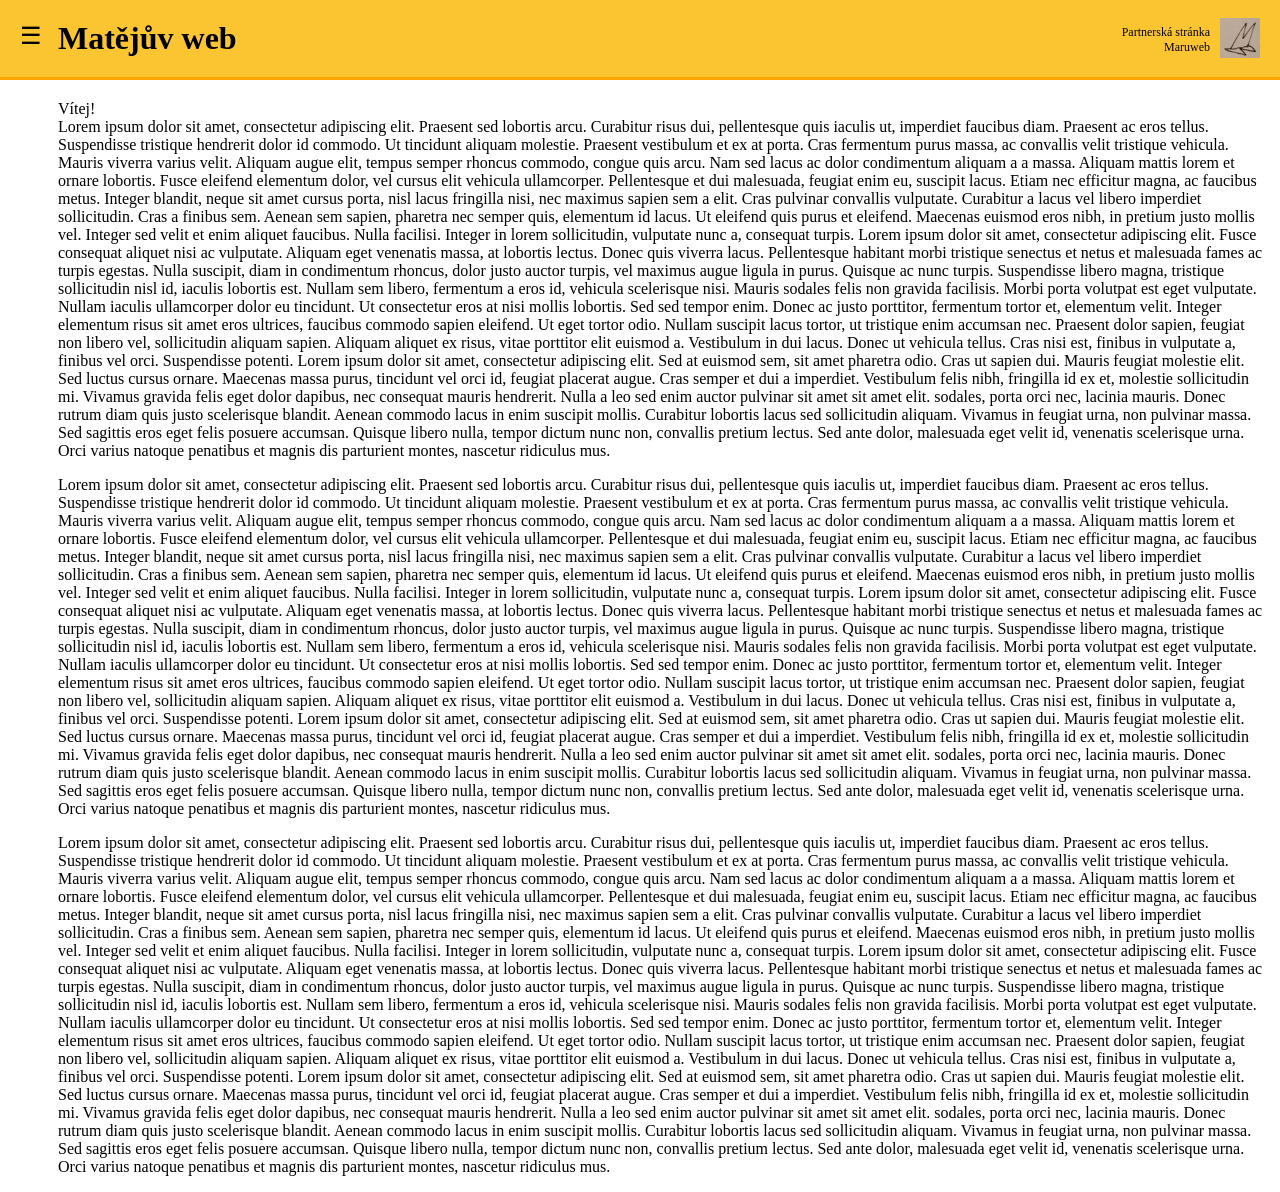
==== index.html @ a220081c "Fix image source filename in index.html" ====
<!DOCTYPE html>
<html lang="cs">
<head>
    <meta charset="UTF-8">
    <title>Matějův web</title>
    <link rel="stylesheet" href="style.css">
</head>
<body>
   <span class="menu-icon" onclick="toggleMenu()">☰</span>
    <div class="menu" id="menu">
        <a href="index.html">Domů</a>
        <a href="jokesbyblazen.html">Jokes by Blázen</a>
        <a href="texty.html">Texty</a>
        <a href="genealogie.html">Genealogie</a>
        <a href="lingvistika.html">Lingvistické fabulace</a>
        <a href="kontakt.html">Kontakt</a>
    </div>
    <h1>Matějův web</h1>
     <div class="partner-link">
        <a href="https://sites.google.com/view/mariebilaweb/">Partnerská stránka<br>Maruweb</a>
    </div>
    <a href="https://sites.google.com/view/mariebilaweb/" class="logo-maru">
    <img src="logo_maru_web.png" alt="Maruweb">
</a>
</a>
    <p style="margin-top: 100px;">
        Vítej! <br>
        Lorem ipsum dolor sit amet, consectetur adipiscing elit. Praesent sed lobortis arcu. Curabitur risus dui, pellentesque quis iaculis ut, imperdiet faucibus diam. Praesent ac eros tellus. Suspendisse tristique hendrerit dolor id commodo. Ut tincidunt aliquam molestie. Praesent vestibulum et ex at porta. Cras fermentum purus massa, ac convallis velit tristique vehicula. Mauris viverra varius velit. Aliquam augue elit, tempus semper rhoncus commodo, congue quis arcu. Nam sed lacus ac dolor condimentum aliquam a a massa. Aliquam mattis lorem et ornare lobortis. Fusce eleifend elementum dolor, vel cursus elit vehicula ullamcorper. Pellentesque et dui malesuada, feugiat enim eu, suscipit lacus. Etiam nec efficitur magna, ac faucibus metus.
Integer blandit, neque sit amet cursus porta, nisl lacus fringilla nisi, nec maximus sapien sem a elit. Cras pulvinar convallis vulputate. Curabitur a lacus vel libero imperdiet sollicitudin. Cras a finibus sem. Aenean sem sapien, pharetra nec semper quis, elementum id lacus. Ut eleifend quis purus et eleifend. Maecenas euismod eros nibh, in pretium justo mollis vel. Integer sed velit et enim aliquet faucibus. Nulla facilisi. Integer in lorem sollicitudin, vulputate nunc a, consequat turpis. Lorem ipsum dolor sit amet, consectetur adipiscing elit. Fusce consequat aliquet nisi ac vulputate. Aliquam eget venenatis massa, at lobortis lectus. Donec quis viverra lacus. Pellentesque habitant morbi tristique senectus et netus et malesuada fames ac turpis egestas.
Nulla suscipit, diam in condimentum rhoncus, dolor justo auctor turpis, vel maximus augue ligula in purus. Quisque ac nunc turpis. Suspendisse libero magna, tristique sollicitudin nisl id, iaculis lobortis est. Nullam sem libero, fermentum a eros id, vehicula scelerisque nisi. Mauris sodales felis non gravida facilisis. Morbi porta volutpat est eget vulputate. Nullam iaculis ullamcorper dolor eu tincidunt. Ut consectetur eros at nisi mollis lobortis. Sed sed tempor enim. Donec ac justo porttitor, fermentum tortor et, elementum velit. Integer elementum risus sit amet eros ultrices, faucibus commodo sapien eleifend. Ut eget tortor odio. Nullam suscipit lacus tortor, ut tristique enim accumsan nec. Praesent dolor sapien, feugiat non libero vel, sollicitudin aliquam sapien.
Aliquam aliquet ex risus, vitae porttitor elit euismod a. Vestibulum in dui lacus. Donec ut vehicula tellus. Cras nisi est, finibus in vulputate a, finibus vel orci. Suspendisse potenti. Lorem ipsum dolor sit amet, consectetur adipiscing elit. Sed at euismod sem, sit amet pharetra odio. Cras ut sapien dui. Mauris feugiat molestie elit. Sed luctus cursus ornare. Maecenas massa purus, tincidunt vel orci id, feugiat placerat augue. Cras semper et dui a imperdiet. Vestibulum felis nibh, fringilla id ex et, molestie sollicitudin mi. Vivamus gravida felis eget dolor dapibus, nec consequat mauris hendrerit. Nulla a leo sed enim auctor pulvinar sit amet sit amet elit.
 sodales, porta orci nec, lacinia mauris. Donec rutrum diam quis justo scelerisque blandit. Aenean commodo lacus in enim suscipit mollis. Curabitur lobortis lacus sed sollicitudin aliquam. Vivamus in feugiat urna, non pulvinar massa. Sed sagittis eros eget felis posuere accumsan. Quisque libero nulla, tempor dictum nunc non, convallis pretium lectus. Sed ante dolor, malesuada eget velit id, venenatis scelerisque urna. Orci varius natoque penatibus et magnis dis parturient montes, nascetur ridiculus mus. </p>

    <p> Lorem ipsum dolor sit amet, consectetur adipiscing elit. Praesent sed lobortis arcu. Curabitur risus dui, pellentesque quis iaculis ut, imperdiet faucibus diam. Praesent ac eros tellus. Suspendisse tristique hendrerit dolor id commodo. Ut tincidunt aliquam molestie. Praesent vestibulum et ex at porta. Cras fermentum purus massa, ac convallis velit tristique vehicula. Mauris viverra varius velit. Aliquam augue elit, tempus semper rhoncus commodo, congue quis arcu. Nam sed lacus ac dolor condimentum aliquam a a massa. Aliquam mattis lorem et ornare lobortis. Fusce eleifend elementum dolor, vel cursus elit vehicula ullamcorper. Pellentesque et dui malesuada, feugiat enim eu, suscipit lacus. Etiam nec efficitur magna, ac faucibus metus.
Integer blandit, neque sit amet cursus porta, nisl lacus fringilla nisi, nec maximus sapien sem a elit. Cras pulvinar convallis vulputate. Curabitur a lacus vel libero imperdiet sollicitudin. Cras a finibus sem. Aenean sem sapien, pharetra nec semper quis, elementum id lacus. Ut eleifend quis purus et eleifend. Maecenas euismod eros nibh, in pretium justo mollis vel. Integer sed velit et enim aliquet faucibus. Nulla facilisi. Integer in lorem sollicitudin, vulputate nunc a, consequat turpis. Lorem ipsum dolor sit amet, consectetur adipiscing elit. Fusce consequat aliquet nisi ac vulputate. Aliquam eget venenatis massa, at lobortis lectus. Donec quis viverra lacus. Pellentesque habitant morbi tristique senectus et netus et malesuada fames ac turpis egestas.
Nulla suscipit, diam in condimentum rhoncus, dolor justo auctor turpis, vel maximus augue ligula in purus. Quisque ac nunc turpis. Suspendisse libero magna, tristique sollicitudin nisl id, iaculis lobortis est. Nullam sem libero, fermentum a eros id, vehicula scelerisque nisi. Mauris sodales felis non gravida facilisis. Morbi porta volutpat est eget vulputate. Nullam iaculis ullamcorper dolor eu tincidunt. Ut consectetur eros at nisi mollis lobortis. Sed sed tempor enim. Donec ac justo porttitor, fermentum tortor et, elementum velit. Integer elementum risus sit amet eros ultrices, faucibus commodo sapien eleifend. Ut eget tortor odio. Nullam suscipit lacus tortor, ut tristique enim accumsan nec. Praesent dolor sapien, feugiat non libero vel, sollicitudin aliquam sapien.
Aliquam aliquet ex risus, vitae porttitor elit euismod a. Vestibulum in dui lacus. Donec ut vehicula tellus. Cras nisi est, finibus in vulputate a, finibus vel orci. Suspendisse potenti. Lorem ipsum dolor sit amet, consectetur adipiscing elit. Sed at euismod sem, sit amet pharetra odio. Cras ut sapien dui. Mauris feugiat molestie elit. Sed luctus cursus ornare. Maecenas massa purus, tincidunt vel orci id, feugiat placerat augue. Cras semper et dui a imperdiet. Vestibulum felis nibh, fringilla id ex et, molestie sollicitudin mi. Vivamus gravida felis eget dolor dapibus, nec consequat mauris hendrerit. Nulla a leo sed enim auctor pulvinar sit amet sit amet elit.
 sodales, porta orci nec, lacinia mauris. Donec rutrum diam quis justo scelerisque blandit. Aenean commodo lacus in enim suscipit mollis. Curabitur lobortis lacus sed sollicitudin aliquam. Vivamus in feugiat urna, non pulvinar massa. Sed sagittis eros eget felis posuere accumsan. Quisque libero nulla, tempor dictum nunc non, convallis pretium lectus. Sed ante dolor, malesuada eget velit id, venenatis scelerisque urna. Orci varius natoque penatibus et magnis dis parturient montes, nascetur ridiculus mus. </p>

    <p> Lorem ipsum dolor sit amet, consectetur adipiscing elit. Praesent sed lobortis arcu. Curabitur risus dui, pellentesque quis iaculis ut, imperdiet faucibus diam. Praesent ac eros tellus. Suspendisse tristique hendrerit dolor id commodo. Ut tincidunt aliquam molestie. Praesent vestibulum et ex at porta. Cras fermentum purus massa, ac convallis velit tristique vehicula. Mauris viverra varius velit. Aliquam augue elit, tempus semper rhoncus commodo, congue quis arcu. Nam sed lacus ac dolor condimentum aliquam a a massa. Aliquam mattis lorem et ornare lobortis. Fusce eleifend elementum dolor, vel cursus elit vehicula ullamcorper. Pellentesque et dui malesuada, feugiat enim eu, suscipit lacus. Etiam nec efficitur magna, ac faucibus metus.
Integer blandit, neque sit amet cursus porta, nisl lacus fringilla nisi, nec maximus sapien sem a elit. Cras pulvinar convallis vulputate. Curabitur a lacus vel libero imperdiet sollicitudin. Cras a finibus sem. Aenean sem sapien, pharetra nec semper quis, elementum id lacus. Ut eleifend quis purus et eleifend. Maecenas euismod eros nibh, in pretium justo mollis vel. Integer sed velit et enim aliquet faucibus. Nulla facilisi. Integer in lorem sollicitudin, vulputate nunc a, consequat turpis. Lorem ipsum dolor sit amet, consectetur adipiscing elit. Fusce consequat aliquet nisi ac vulputate. Aliquam eget venenatis massa, at lobortis lectus. Donec quis viverra lacus. Pellentesque habitant morbi tristique senectus et netus et malesuada fames ac turpis egestas.
Nulla suscipit, diam in condimentum rhoncus, dolor justo auctor turpis, vel maximus augue ligula in purus. Quisque ac nunc turpis. Suspendisse libero magna, tristique sollicitudin nisl id, iaculis lobortis est. Nullam sem libero, fermentum a eros id, vehicula scelerisque nisi. Mauris sodales felis non gravida facilisis. Morbi porta volutpat est eget vulputate. Nullam iaculis ullamcorper dolor eu tincidunt. Ut consectetur eros at nisi mollis lobortis. Sed sed tempor enim. Donec ac justo porttitor, fermentum tortor et, elementum velit. Integer elementum risus sit amet eros ultrices, faucibus commodo sapien eleifend. Ut eget tortor odio. Nullam suscipit lacus tortor, ut tristique enim accumsan nec. Praesent dolor sapien, feugiat non libero vel, sollicitudin aliquam sapien.
Aliquam aliquet ex risus, vitae porttitor elit euismod a. Vestibulum in dui lacus. Donec ut vehicula tellus. Cras nisi est, finibus in vulputate a, finibus vel orci. Suspendisse potenti. Lorem ipsum dolor sit amet, consectetur adipiscing elit. Sed at euismod sem, sit amet pharetra odio. Cras ut sapien dui. Mauris feugiat molestie elit. Sed luctus cursus ornare. Maecenas massa purus, tincidunt vel orci id, feugiat placerat augue. Cras semper et dui a imperdiet. Vestibulum felis nibh, fringilla id ex et, molestie sollicitudin mi. Vivamus gravida felis eget dolor dapibus, nec consequat mauris hendrerit. Nulla a leo sed enim auctor pulvinar sit amet sit amet elit.
 sodales, porta orci nec, lacinia mauris. Donec rutrum diam quis justo scelerisque blandit. Aenean commodo lacus in enim suscipit mollis. Curabitur lobortis lacus sed sollicitudin aliquam. Vivamus in feugiat urna, non pulvinar massa. Sed sagittis eros eget felis posuere accumsan. Quisque libero nulla, tempor dictum nunc non, convallis pretium lectus. Sed ante dolor, malesuada eget velit id, venenatis scelerisque urna. Orci varius natoque penatibus et magnis dis parturient montes, nascetur ridiculus mus. </p>        
 <script>
        function toggleMenu() {
            var menu = document.getElementById('menu');
            menu.classList.toggle('active');
        }
 </script>
</body>
</html>
---- style.css ----
h1 {
    margin: 0;
    margin-left: -50px;
    padding-left: 100px;
    padding-right: 20px;
    padding-top: 20px;
    padding-bottom: 20px;
    position: fixed;
    top: 0;
    width: 100%;
    background: #fbc531;
    border-bottom: 3px solid orange;
}

.partner-link {
    position: fixed;
    top: 25px;
    right: 70px;
    font-size: 12px;
    z-index: 1000;
    text-align: right;
}

.partner-link a {
    color: black;
    text-decoration: none;
}

.menu-icon {
    position: fixed;
    top: 22px;
    left: 20px;
    font-size: 24px;
    cursor: pointer;
    z-index: 1001;
}

.menu {
    position: fixed;
    left: 0;
    top: 70px;
    background: #333;
    color: white;
    padding: 20px;
    width: 200px;
    display: none;
    z-index: 1001;
}

.menu.active {
    display: block;
}

.menu a {
    display: block;
    color: white;
    text-decoration: none;
    padding: 10px 0;
    border-bottom: 1px solid #555;
}

.menu a:hover {
    color: #fbc531;
}

p {
    margin-left: 50px;
}
.logo-maru {
    position: fixed;
    top: 18px;
    right: 20px;
    z-index: 1002;
}

.logo-maru img {
    width: 40px;
    height: 40px;
}
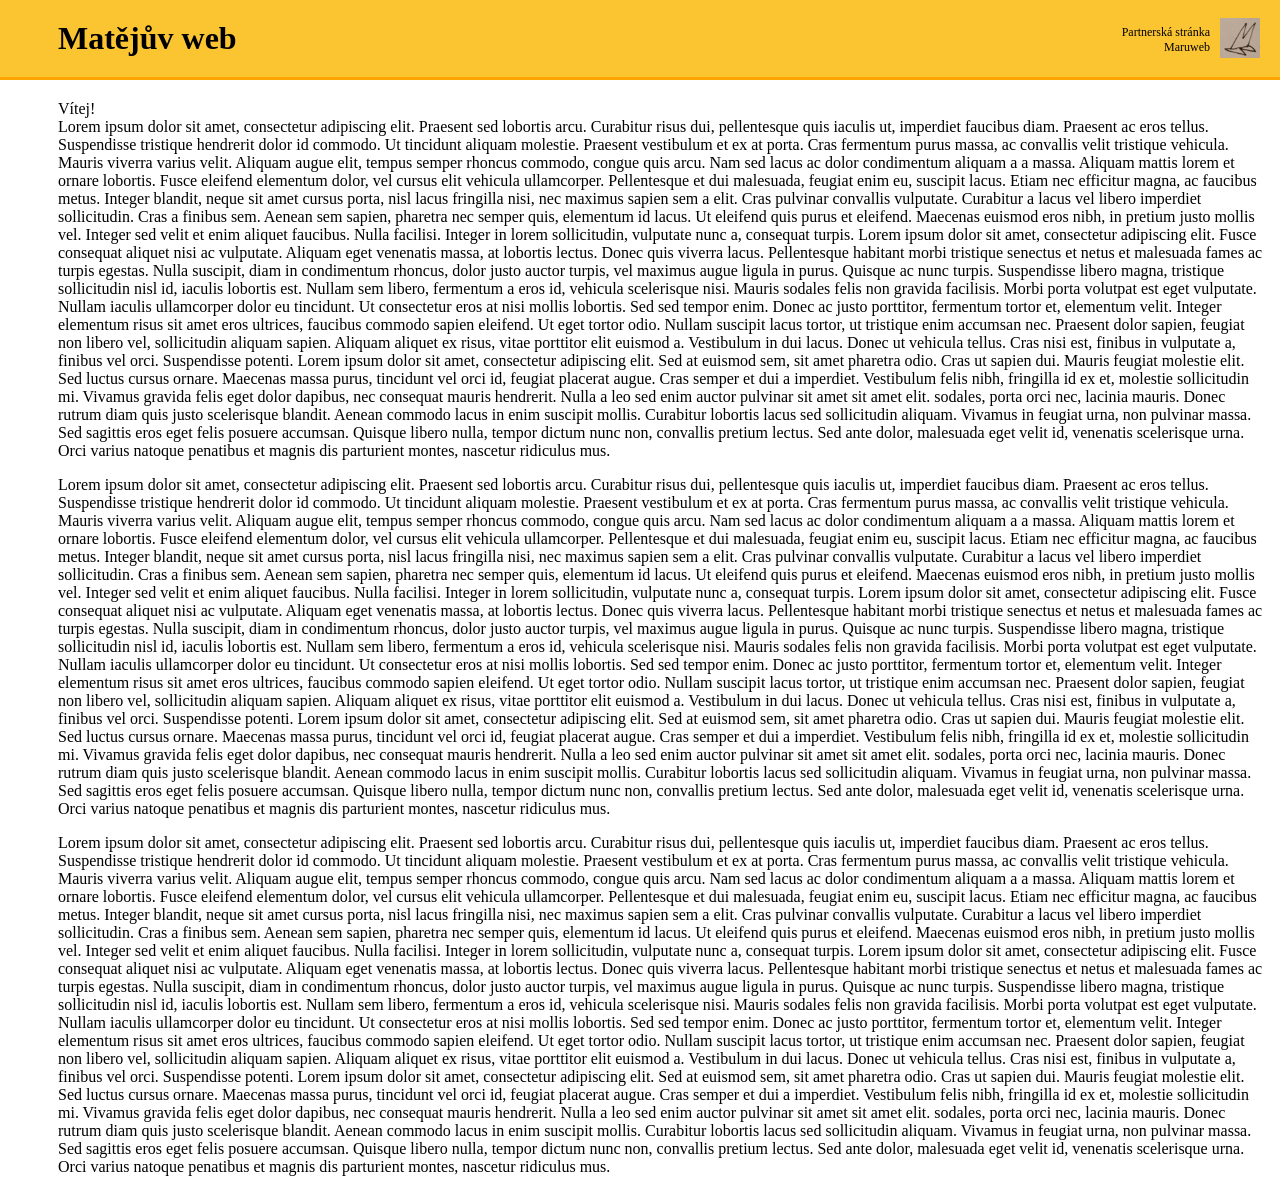
==== commit f2a271da: "Remove menu section from index.html Removed the menu icon and associated links from the HTML structu" ====
--- a/index.html
+++ b/index.html
@@ -6,15 +6,7 @@
     <link rel="stylesheet" href="style.css">
 </head>
 <body>
-   <span class="menu-icon" onclick="toggleMenu()">☰</span>
-    <div class="menu" id="menu">
-        <a href="index.html">Domů</a>
-        <a href="jokesbyblazen.html">Jokes by Blázen</a>
-        <a href="texty.html">Texty</a>
-        <a href="genealogie.html">Genealogie</a>
-        <a href="lingvistika.html">Lingvistické fabulace</a>
-        <a href="kontakt.html">Kontakt</a>
-    </div>
+  
     <h1>Matějův web</h1>
      <div class="partner-link">
         <a href="https://sites.google.com/view/mariebilaweb/">Partnerská stránka<br>Maruweb</a>
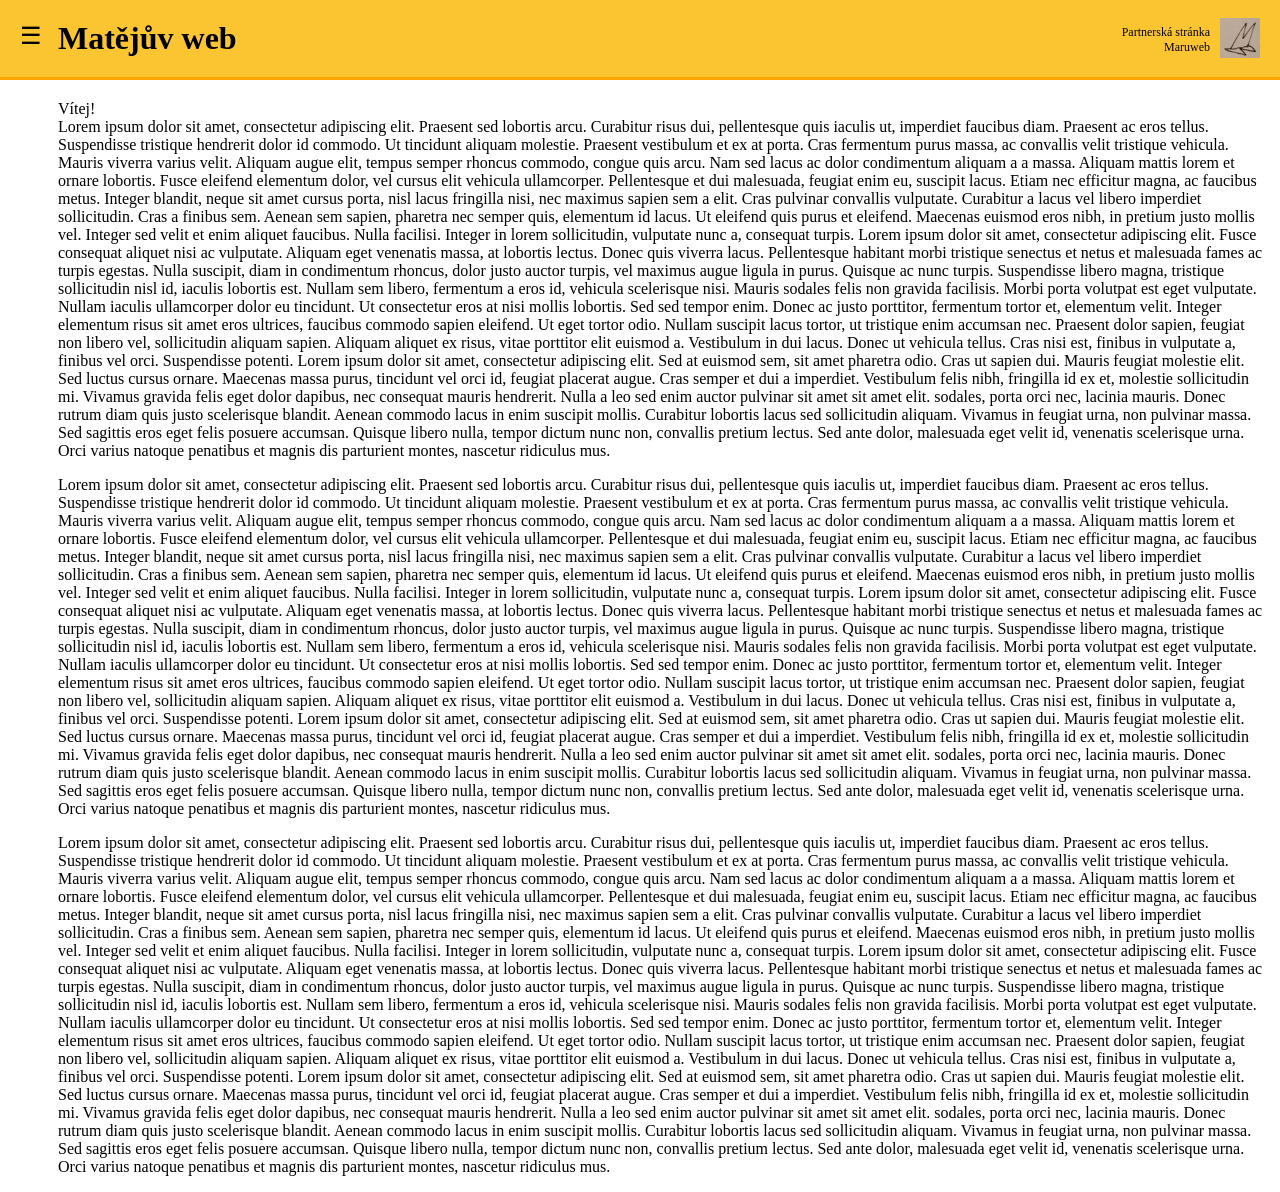
==== commit 1b469d20: "Update index.html" ====
--- a/index.html
+++ b/index.html
@@ -34,11 +34,6 @@
 Nulla suscipit, diam in condimentum rhoncus, dolor justo auctor turpis, vel maximus augue ligula in purus. Quisque ac nunc turpis. Suspendisse libero magna, tristique sollicitudin nisl id, iaculis lobortis est. Nullam sem libero, fermentum a eros id, vehicula scelerisque nisi. Mauris sodales felis non gravida facilisis. Morbi porta volutpat est eget vulputate. Nullam iaculis ullamcorper dolor eu tincidunt. Ut consectetur eros at nisi mollis lobortis. Sed sed tempor enim. Donec ac justo porttitor, fermentum tortor et, elementum velit. Integer elementum risus sit amet eros ultrices, faucibus commodo sapien eleifend. Ut eget tortor odio. Nullam suscipit lacus tortor, ut tristique enim accumsan nec. Praesent dolor sapien, feugiat non libero vel, sollicitudin aliquam sapien.
 Aliquam aliquet ex risus, vitae porttitor elit euismod a. Vestibulum in dui lacus. Donec ut vehicula tellus. Cras nisi est, finibus in vulputate a, finibus vel orci. Suspendisse potenti. Lorem ipsum dolor sit amet, consectetur adipiscing elit. Sed at euismod sem, sit amet pharetra odio. Cras ut sapien dui. Mauris feugiat molestie elit. Sed luctus cursus ornare. Maecenas massa purus, tincidunt vel orci id, feugiat placerat augue. Cras semper et dui a imperdiet. Vestibulum felis nibh, fringilla id ex et, molestie sollicitudin mi. Vivamus gravida felis eget dolor dapibus, nec consequat mauris hendrerit. Nulla a leo sed enim auctor pulvinar sit amet sit amet elit.
  sodales, porta orci nec, lacinia mauris. Donec rutrum diam quis justo scelerisque blandit. Aenean commodo lacus in enim suscipit mollis. Curabitur lobortis lacus sed sollicitudin aliquam. Vivamus in feugiat urna, non pulvinar massa. Sed sagittis eros eget felis posuere accumsan. Quisque libero nulla, tempor dictum nunc non, convallis pretium lectus. Sed ante dolor, malesuada eget velit id, venenatis scelerisque urna. Orci varius natoque penatibus et magnis dis parturient montes, nascetur ridiculus mus. </p>        
- <script>
-        function toggleMenu() {
-            var menu = document.getElementById('menu');
-            menu.classList.toggle('active');
-        }
- </script>
+    <script src="menu.js"></script>
 </body>
 </html>
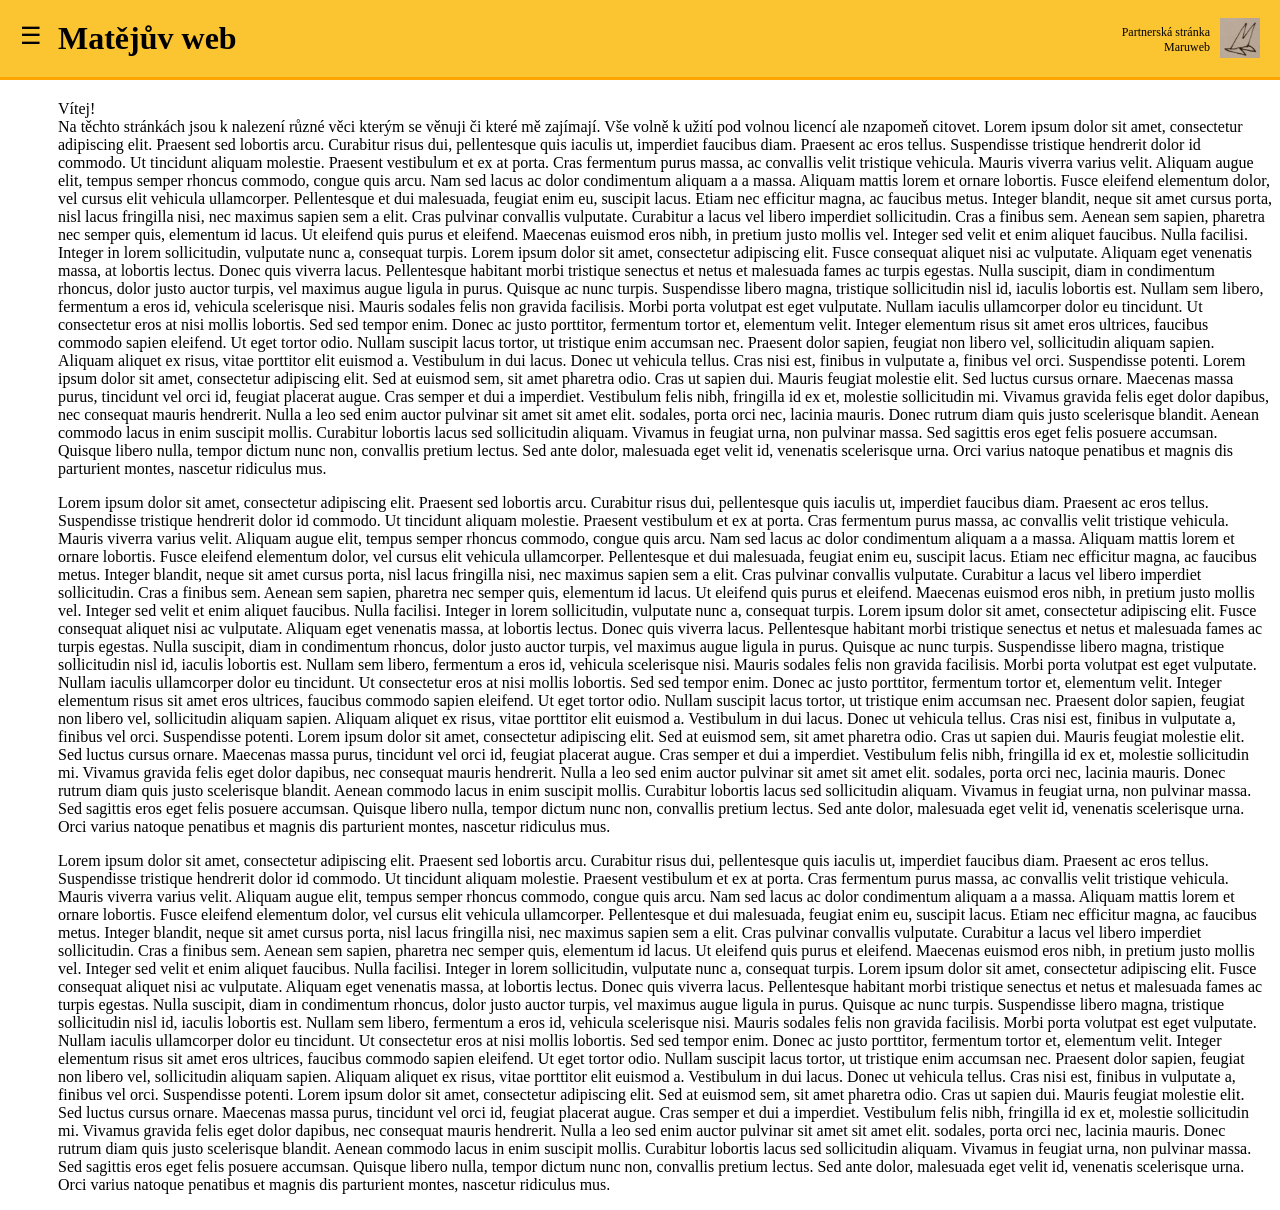
==== commit e885142b: "Enhance index.html with welcome message Added a welcome message and description of the website's con" ====
--- a/index.html
+++ b/index.html
@@ -17,6 +17,7 @@
 </a>
     <p style="margin-top: 100px;">
         Vítej! <br>
+        Na těchto stránkách jsou k nalezení různé věci kterým se věnuji či které mě zajímají. Vše volně k užití pod volnou licencí ale nzapomeň citovet. 
         Lorem ipsum dolor sit amet, consectetur adipiscing elit. Praesent sed lobortis arcu. Curabitur risus dui, pellentesque quis iaculis ut, imperdiet faucibus diam. Praesent ac eros tellus. Suspendisse tristique hendrerit dolor id commodo. Ut tincidunt aliquam molestie. Praesent vestibulum et ex at porta. Cras fermentum purus massa, ac convallis velit tristique vehicula. Mauris viverra varius velit. Aliquam augue elit, tempus semper rhoncus commodo, congue quis arcu. Nam sed lacus ac dolor condimentum aliquam a a massa. Aliquam mattis lorem et ornare lobortis. Fusce eleifend elementum dolor, vel cursus elit vehicula ullamcorper. Pellentesque et dui malesuada, feugiat enim eu, suscipit lacus. Etiam nec efficitur magna, ac faucibus metus.
 Integer blandit, neque sit amet cursus porta, nisl lacus fringilla nisi, nec maximus sapien sem a elit. Cras pulvinar convallis vulputate. Curabitur a lacus vel libero imperdiet sollicitudin. Cras a finibus sem. Aenean sem sapien, pharetra nec semper quis, elementum id lacus. Ut eleifend quis purus et eleifend. Maecenas euismod eros nibh, in pretium justo mollis vel. Integer sed velit et enim aliquet faucibus. Nulla facilisi. Integer in lorem sollicitudin, vulputate nunc a, consequat turpis. Lorem ipsum dolor sit amet, consectetur adipiscing elit. Fusce consequat aliquet nisi ac vulputate. Aliquam eget venenatis massa, at lobortis lectus. Donec quis viverra lacus. Pellentesque habitant morbi tristique senectus et netus et malesuada fames ac turpis egestas.
 Nulla suscipit, diam in condimentum rhoncus, dolor justo auctor turpis, vel maximus augue ligula in purus. Quisque ac nunc turpis. Suspendisse libero magna, tristique sollicitudin nisl id, iaculis lobortis est. Nullam sem libero, fermentum a eros id, vehicula scelerisque nisi. Mauris sodales felis non gravida facilisis. Morbi porta volutpat est eget vulputate. Nullam iaculis ullamcorper dolor eu tincidunt. Ut consectetur eros at nisi mollis lobortis. Sed sed tempor enim. Donec ac justo porttitor, fermentum tortor et, elementum velit. Integer elementum risus sit amet eros ultrices, faucibus commodo sapien eleifend. Ut eget tortor odio. Nullam suscipit lacus tortor, ut tristique enim accumsan nec. Praesent dolor sapien, feugiat non libero vel, sollicitudin aliquam sapien.
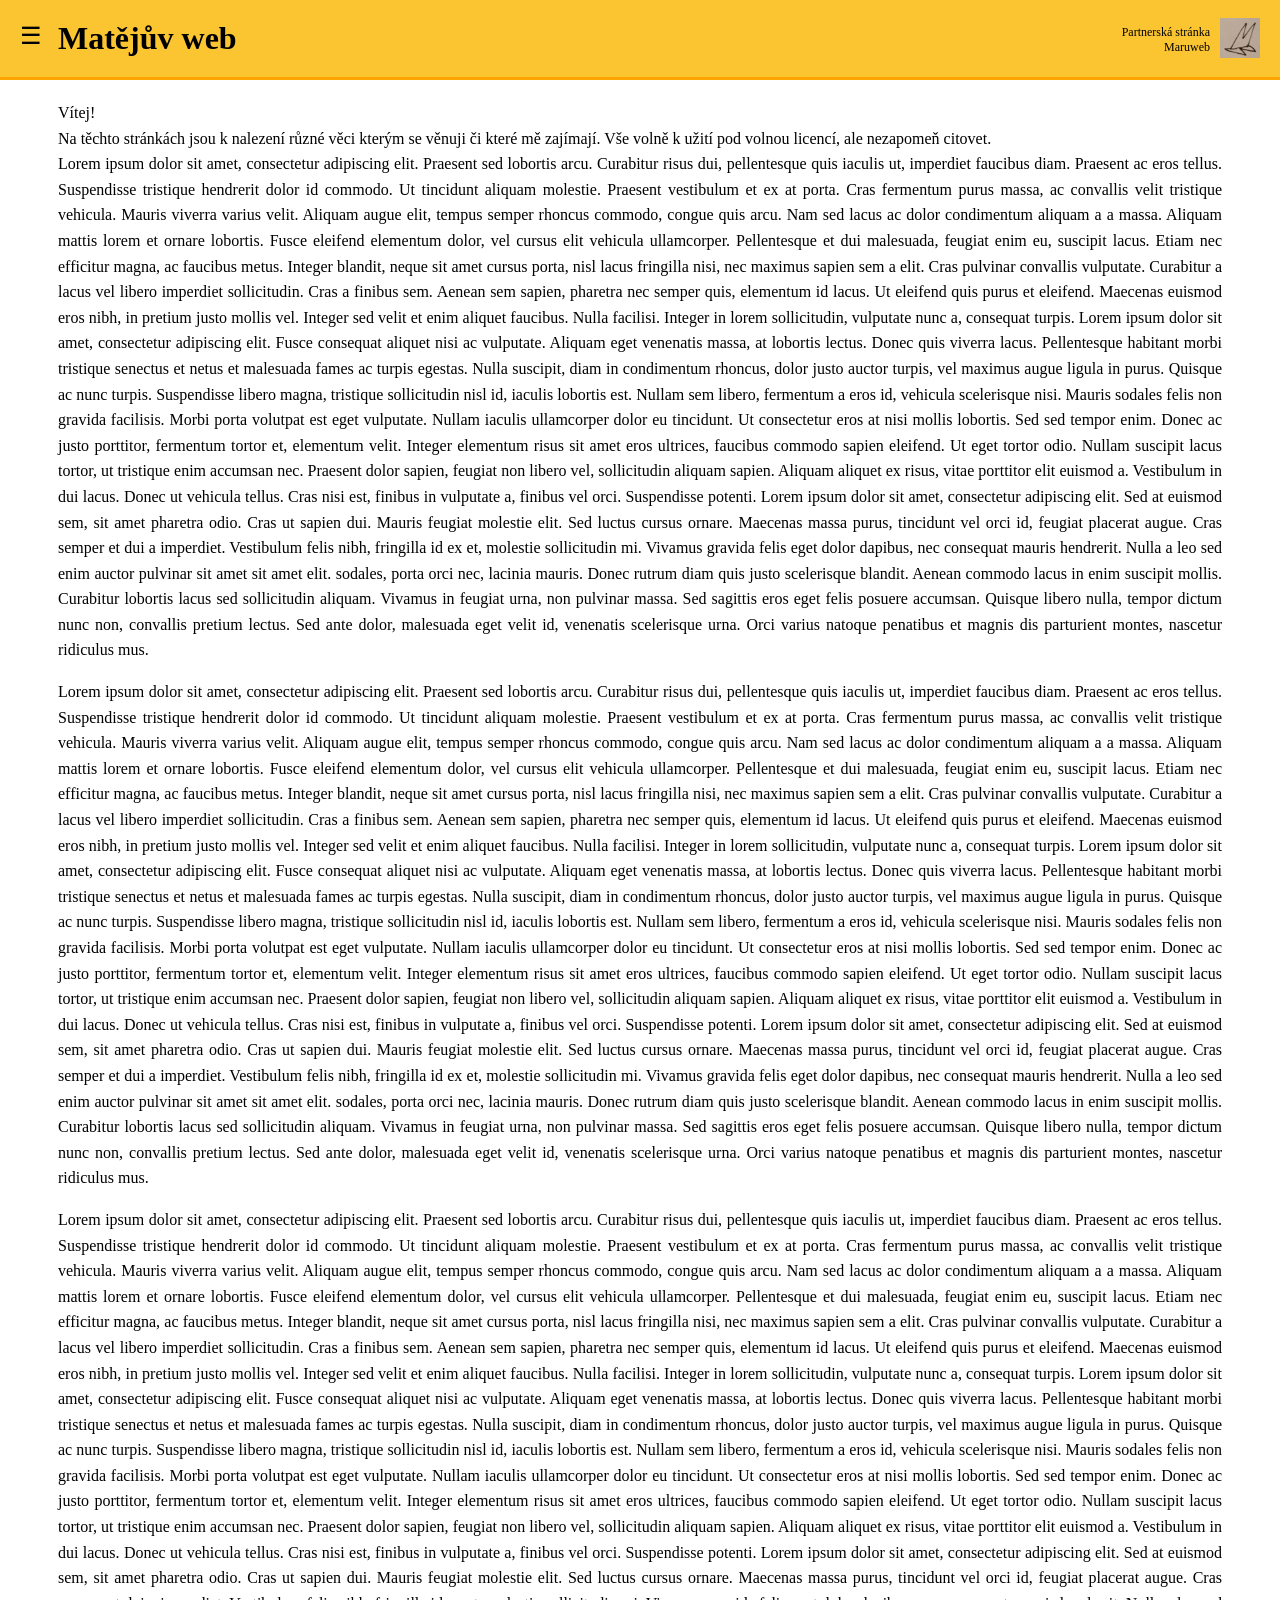
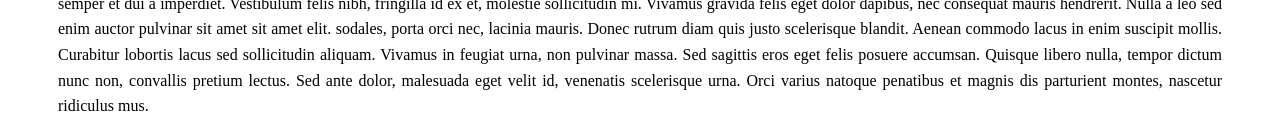
==== commit 017919f1: "Update index.html" ====
--- a/index.html
+++ b/index.html
@@ -14,10 +14,9 @@
     <a href="https://sites.google.com/view/mariebilaweb/" class="logo-maru">
     <img src="logo_maru_web.png" alt="Maruweb">
 </a>
-</a>
     <p style="margin-top: 100px;">
         Vítej! <br>
-        Na těchto stránkách jsou k nalezení různé věci kterým se věnuji či které mě zajímají. Vše volně k užití pod volnou licencí ale nzapomeň citovet. 
+        Na těchto stránkách jsou k nalezení různé věci kterým se věnuji či které mě zajímají. Vše volně k užití pod volnou licencí, ale nezapomeň citovet. <br>
         Lorem ipsum dolor sit amet, consectetur adipiscing elit. Praesent sed lobortis arcu. Curabitur risus dui, pellentesque quis iaculis ut, imperdiet faucibus diam. Praesent ac eros tellus. Suspendisse tristique hendrerit dolor id commodo. Ut tincidunt aliquam molestie. Praesent vestibulum et ex at porta. Cras fermentum purus massa, ac convallis velit tristique vehicula. Mauris viverra varius velit. Aliquam augue elit, tempus semper rhoncus commodo, congue quis arcu. Nam sed lacus ac dolor condimentum aliquam a a massa. Aliquam mattis lorem et ornare lobortis. Fusce eleifend elementum dolor, vel cursus elit vehicula ullamcorper. Pellentesque et dui malesuada, feugiat enim eu, suscipit lacus. Etiam nec efficitur magna, ac faucibus metus.
 Integer blandit, neque sit amet cursus porta, nisl lacus fringilla nisi, nec maximus sapien sem a elit. Cras pulvinar convallis vulputate. Curabitur a lacus vel libero imperdiet sollicitudin. Cras a finibus sem. Aenean sem sapien, pharetra nec semper quis, elementum id lacus. Ut eleifend quis purus et eleifend. Maecenas euismod eros nibh, in pretium justo mollis vel. Integer sed velit et enim aliquet faucibus. Nulla facilisi. Integer in lorem sollicitudin, vulputate nunc a, consequat turpis. Lorem ipsum dolor sit amet, consectetur adipiscing elit. Fusce consequat aliquet nisi ac vulputate. Aliquam eget venenatis massa, at lobortis lectus. Donec quis viverra lacus. Pellentesque habitant morbi tristique senectus et netus et malesuada fames ac turpis egestas.
 Nulla suscipit, diam in condimentum rhoncus, dolor justo auctor turpis, vel maximus augue ligula in purus. Quisque ac nunc turpis. Suspendisse libero magna, tristique sollicitudin nisl id, iaculis lobortis est. Nullam sem libero, fermentum a eros id, vehicula scelerisque nisi. Mauris sodales felis non gravida facilisis. Morbi porta volutpat est eget vulputate. Nullam iaculis ullamcorper dolor eu tincidunt. Ut consectetur eros at nisi mollis lobortis. Sed sed tempor enim. Donec ac justo porttitor, fermentum tortor et, elementum velit. Integer elementum risus sit amet eros ultrices, faucibus commodo sapien eleifend. Ut eget tortor odio. Nullam suscipit lacus tortor, ut tristique enim accumsan nec. Praesent dolor sapien, feugiat non libero vel, sollicitudin aliquam sapien.
--- a/style.css
+++ b/style.css
@@ -65,6 +65,10 @@
 
 p {
     margin-left: 50px;
+    margin-right: 50px;
+    line-height: 1.6;
+    text-align: justify;
+    hyphens: auto;
 }
 .logo-maru {
     position: fixed;
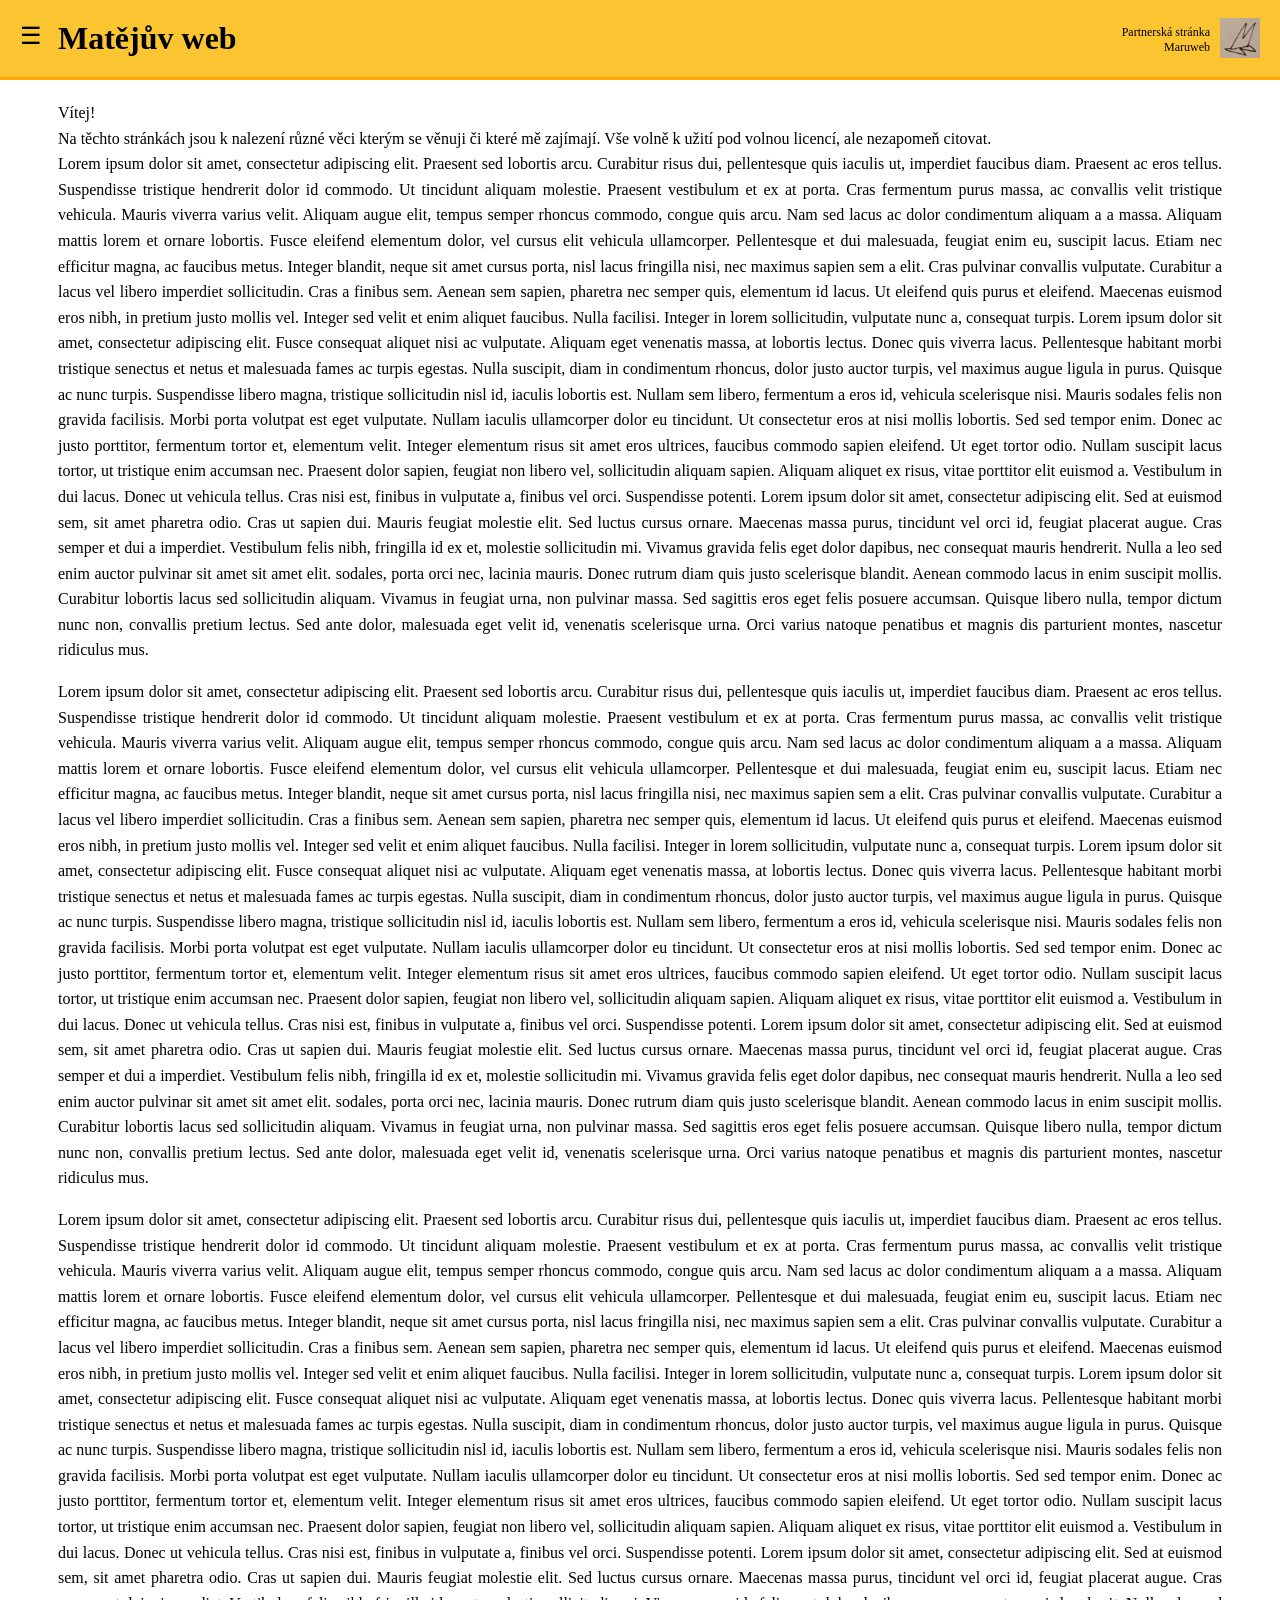
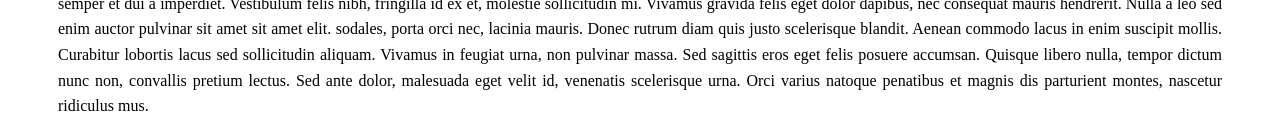
==== commit 2e5b4831: "Fix typo in index.html" ====
--- a/index.html
+++ b/index.html
@@ -16,7 +16,7 @@
 </a>
     <p style="margin-top: 100px;">
         Vítej! <br>
-        Na těchto stránkách jsou k nalezení různé věci kterým se věnuji či které mě zajímají. Vše volně k užití pod volnou licencí, ale nezapomeň citovet. <br>
+        Na těchto stránkách jsou k nalezení různé věci kterým se věnuji či které mě zajímají. Vše volně k užití pod volnou licencí, ale nezapomeň citovat. <br>
         Lorem ipsum dolor sit amet, consectetur adipiscing elit. Praesent sed lobortis arcu. Curabitur risus dui, pellentesque quis iaculis ut, imperdiet faucibus diam. Praesent ac eros tellus. Suspendisse tristique hendrerit dolor id commodo. Ut tincidunt aliquam molestie. Praesent vestibulum et ex at porta. Cras fermentum purus massa, ac convallis velit tristique vehicula. Mauris viverra varius velit. Aliquam augue elit, tempus semper rhoncus commodo, congue quis arcu. Nam sed lacus ac dolor condimentum aliquam a a massa. Aliquam mattis lorem et ornare lobortis. Fusce eleifend elementum dolor, vel cursus elit vehicula ullamcorper. Pellentesque et dui malesuada, feugiat enim eu, suscipit lacus. Etiam nec efficitur magna, ac faucibus metus.
 Integer blandit, neque sit amet cursus porta, nisl lacus fringilla nisi, nec maximus sapien sem a elit. Cras pulvinar convallis vulputate. Curabitur a lacus vel libero imperdiet sollicitudin. Cras a finibus sem. Aenean sem sapien, pharetra nec semper quis, elementum id lacus. Ut eleifend quis purus et eleifend. Maecenas euismod eros nibh, in pretium justo mollis vel. Integer sed velit et enim aliquet faucibus. Nulla facilisi. Integer in lorem sollicitudin, vulputate nunc a, consequat turpis. Lorem ipsum dolor sit amet, consectetur adipiscing elit. Fusce consequat aliquet nisi ac vulputate. Aliquam eget venenatis massa, at lobortis lectus. Donec quis viverra lacus. Pellentesque habitant morbi tristique senectus et netus et malesuada fames ac turpis egestas.
 Nulla suscipit, diam in condimentum rhoncus, dolor justo auctor turpis, vel maximus augue ligula in purus. Quisque ac nunc turpis. Suspendisse libero magna, tristique sollicitudin nisl id, iaculis lobortis est. Nullam sem libero, fermentum a eros id, vehicula scelerisque nisi. Mauris sodales felis non gravida facilisis. Morbi porta volutpat est eget vulputate. Nullam iaculis ullamcorper dolor eu tincidunt. Ut consectetur eros at nisi mollis lobortis. Sed sed tempor enim. Donec ac justo porttitor, fermentum tortor et, elementum velit. Integer elementum risus sit amet eros ultrices, faucibus commodo sapien eleifend. Ut eget tortor odio. Nullam suscipit lacus tortor, ut tristique enim accumsan nec. Praesent dolor sapien, feugiat non libero vel, sollicitudin aliquam sapien.
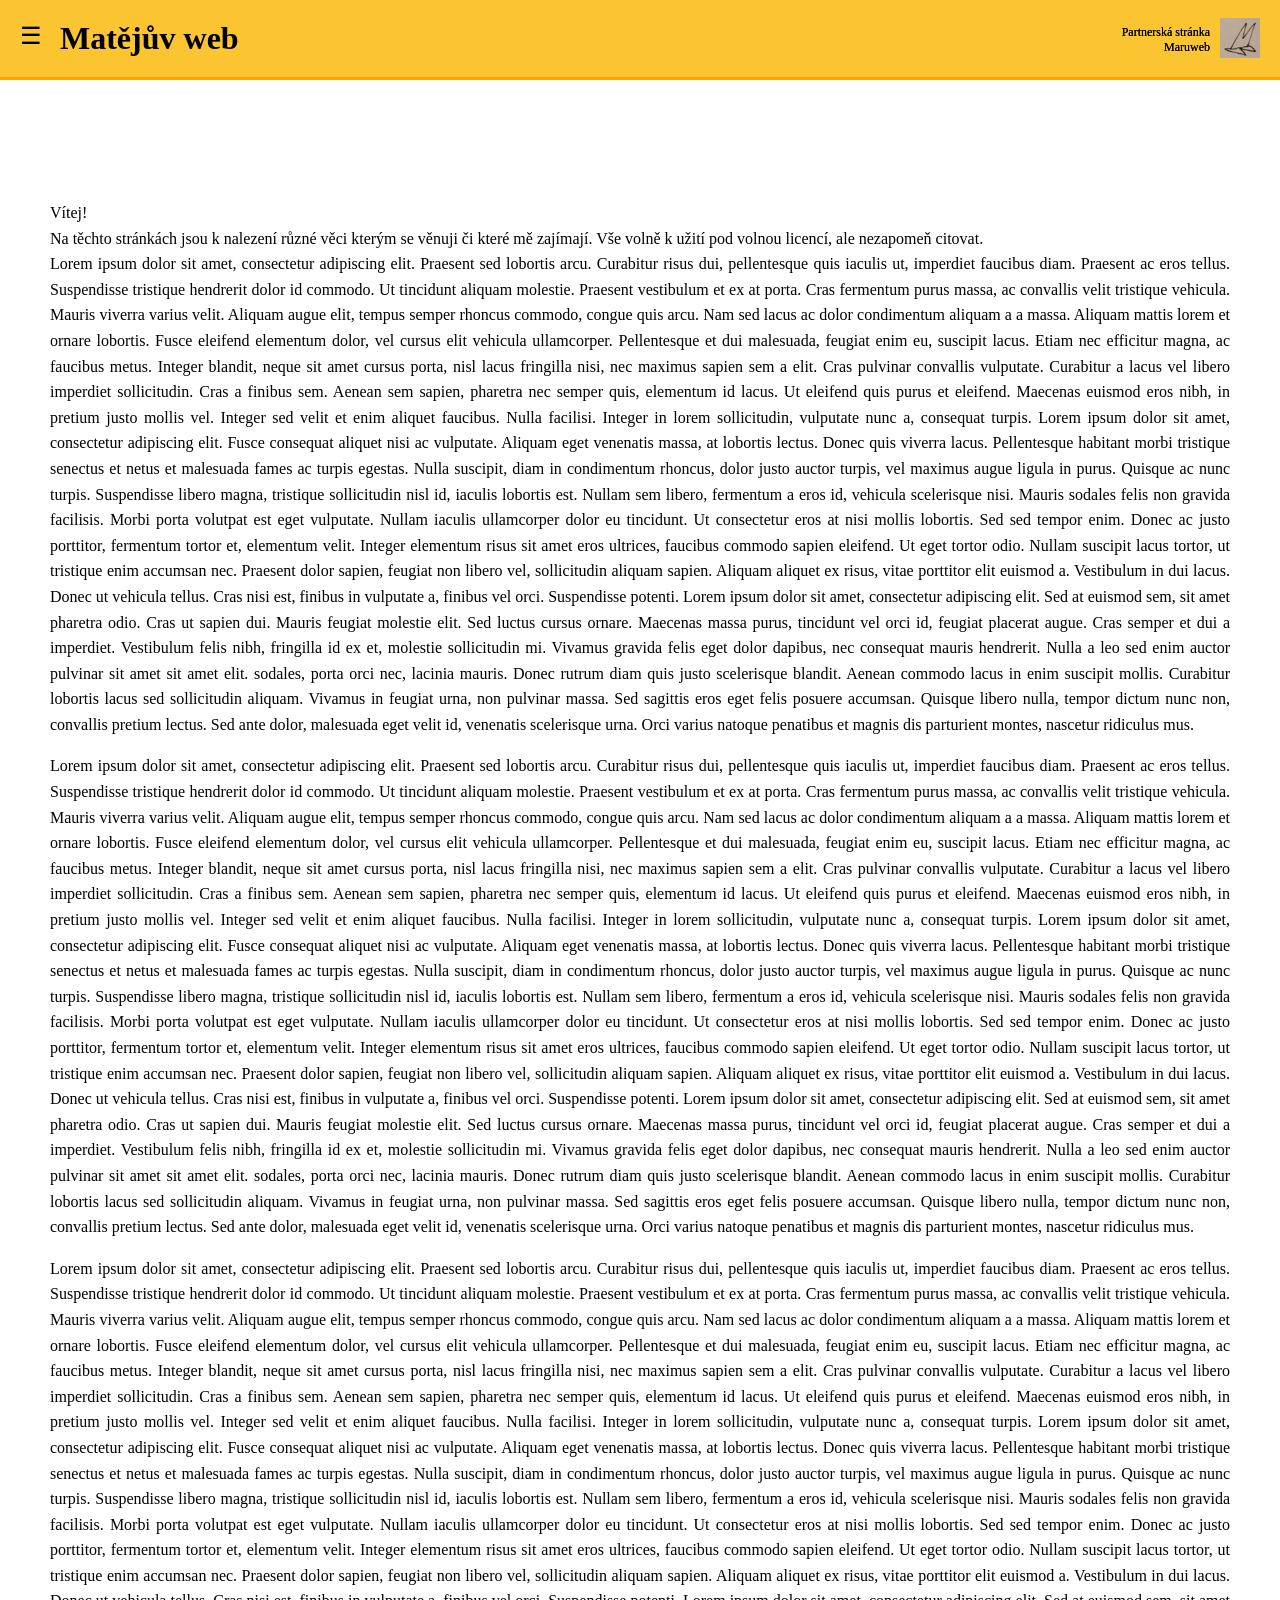
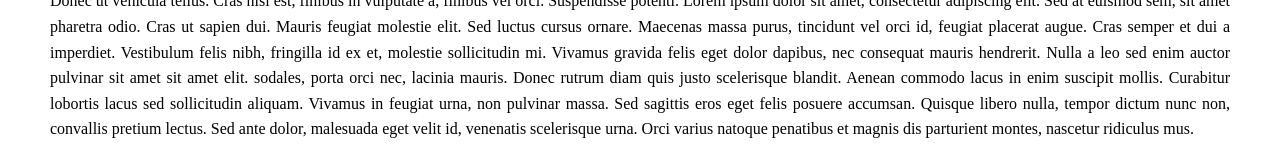
==== commit 8914c626: "Add viewport meta tag for responsive design" ====
--- a/index.html
+++ b/index.html
@@ -2,6 +2,7 @@
 <html lang="cs">
 <head>
     <meta charset="UTF-8">
+     <meta name="viewport" content="width=device-width, initial-scale=1">
     <title>Matějův web</title>
     <link rel="stylesheet" href="style.css">
 </head>
--- a/style.css
+++ b/style.css
@@ -1,12 +1,10 @@
 h1 {
+    box-sizing: border-box;
     margin: 0;
-    margin-left: -50px;
-    padding-left: 100px;
-    padding-right: 20px;
-    padding-top: 20px;
-    padding-bottom: 20px;
+    padding: 20px 20px 20px 60px;
     position: fixed;
     top: 0;
+    left: 0;
     width: 100%;
     background: #fbc531;
     border-bottom: 3px solid orange;
@@ -81,3 +79,77 @@
     width: 40px;
     height: 40px;
 }
+body {
+    margin: 0;
+    padding-top: 100px;
+}
+/* ===== Stránka s poezií ===== */
+
+.poezie {
+    display: flex;
+    flex-wrap: wrap;
+    gap: 40px;
+    margin: 0 50px;
+}
+
+.seznam {
+    flex: 1 1 200px;
+}
+
+.seznam h2 {
+    margin-top: 0;
+}
+
+.seznam ul {
+    list-style: none;
+    padding: 0;
+}
+
+.seznam li {
+    margin-bottom: 12px;
+}
+
+.seznam a {
+    color: #333;
+    text-decoration: none;
+    cursor: pointer;
+}
+
+.seznam a:hover {
+    color: #c08800;
+    text-decoration: underline;
+}
+
+.feed {
+    flex: 3 1 380px;
+}
+
+#navod {
+    margin: 0;
+    color: #888;
+    font-style: italic;
+}
+
+.karta {
+    border: 1px solid #ddd;
+    border-left: 4px solid #fbc531;
+    border-radius: 6px;
+    padding: 20px 30px;
+    margin-bottom: 20px;
+    box-shadow: 0 2px 5px rgba(0, 0, 0, 0.08);
+}
+
+.karta h3 {
+    margin-top: 0;
+}
+
+.karta p {
+    margin: 0;
+    text-align: left;
+    hyphens: none;
+    white-space: pre-line;
+}
+
+#basne-zdroj {
+    display: none;
+}
